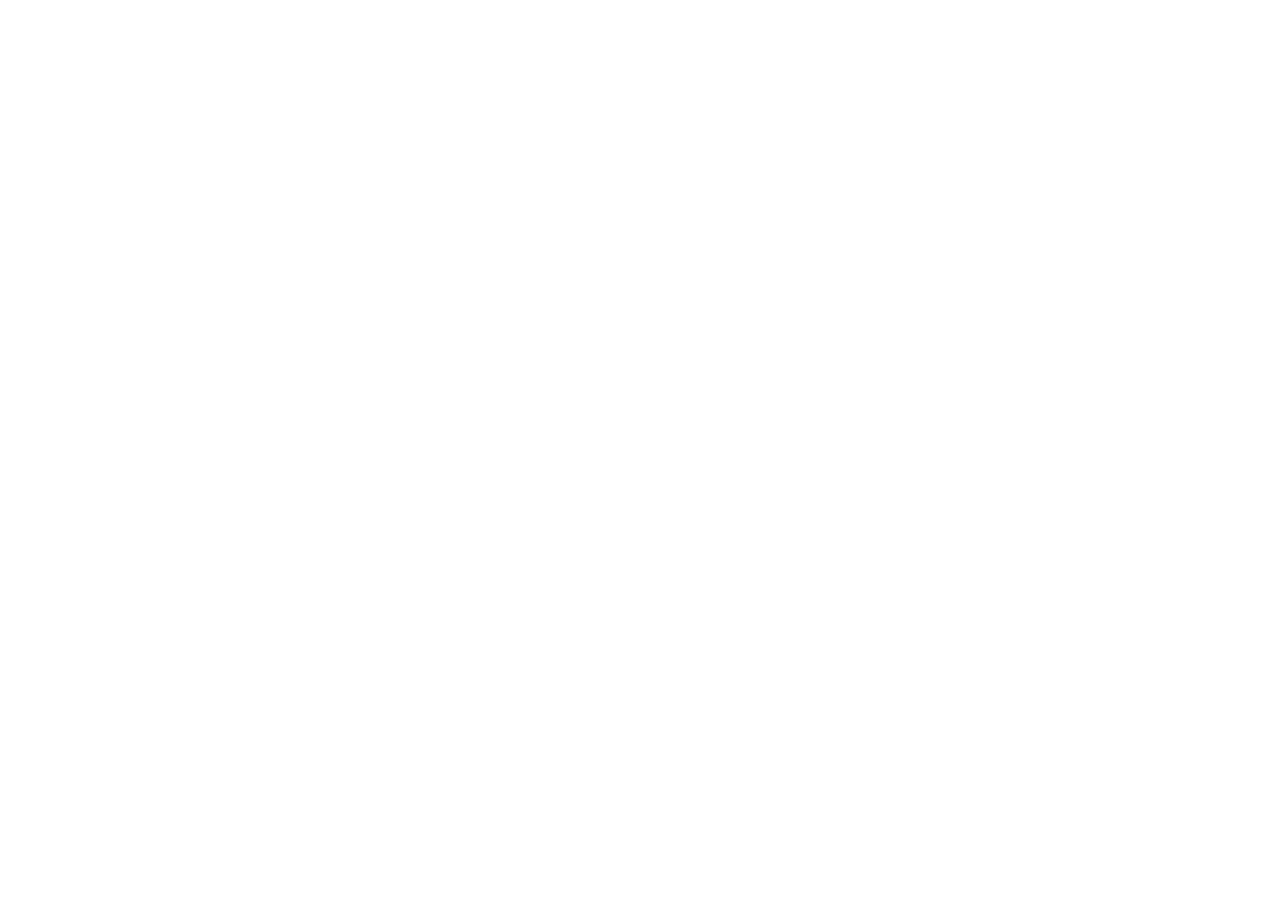
==== test.html @ 59f5498d ".." ====
<!DOCTYPE html>
<html lang="en">
<head>
    <meta charset="UTF-8">
    <title></title>
</head>
<body>

<div id="wininfo" hidden>46465456</div>
<div id="pop"></div>
<script type="text/javascript" src="Plug.js"></script>
<script>
//    P.pop.CreatePop({
//        popId: 'pop',
//        xmlId: 'wininfo',
//        style: {
//            width: 400,
//            height: 400
//        },
//        winbg: true
//    });
    console.log(P);
</script>
</body>
</html>
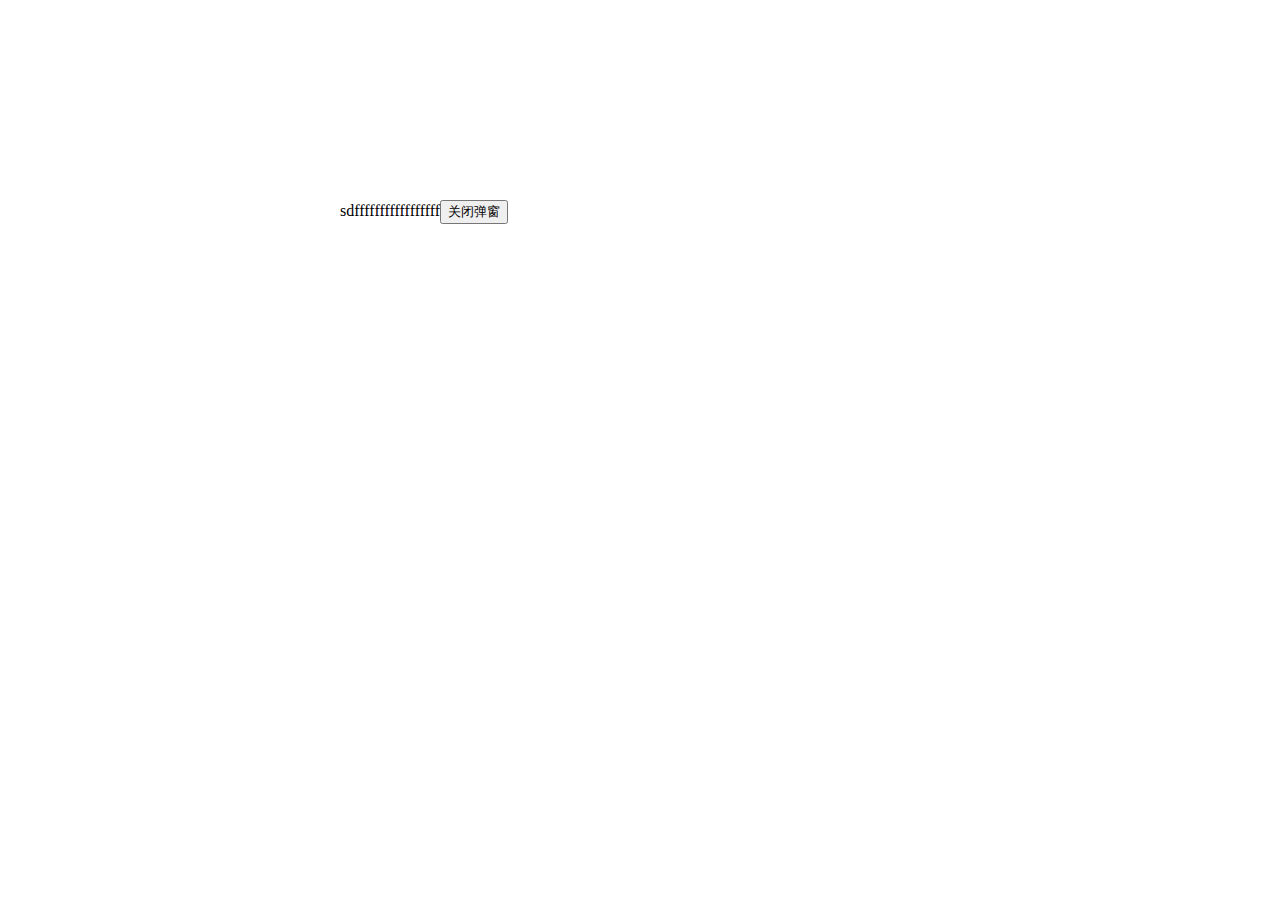
==== commit 7e91ea07: "..." ====
--- a/test.html
+++ b/test.html
@@ -3,22 +3,39 @@
 <head>
     <meta charset="UTF-8">
     <title></title>
+    <link type="text/css" rel="stylesheet" href="plug.css">
 </head>
 <body>
 
 <div id="wininfo" hidden>46465456</div>
-<div id="pop"></div>
+<div id="wininfo1" hidden>sdfffffffffffffffff<button onclick="winHide()">关闭弹窗</button></div>
+<div id="wininfo2" hidden>sddfdf232323232</div>
+<div id="wininfo3" hidden>464654sdfdfdfdf56</div>
+<!--<div id="pop">-->
+    <!--<div id="pop-main">-->
+        <!--<div class="pop-content">-->
+            <!--<i id="closeWin"></i>-->
+        <!--</div>-->
+    <!--</div>-->
+<!--</div>-->
 <script type="text/javascript" src="Plug.js"></script>
 <script>
-//    P.pop.CreatePop({
-//        popId: 'pop',
-//        xmlId: 'wininfo',
-//        style: {
-//            width: 400,
-//            height: 400
-//        },
-//        winbg: true
-//    });
+    P.CreatePop({
+        popId: 'pop',
+        xml: P.$("wininfo1"),
+        style: {
+            width: '600px',
+            height: '500px'
+        },
+        winBg: 'rgba(0, 0, 0, 0.541176)',
+        fullScreen: false, //是否全屏
+        closeWin: true,
+        closeCallback: function(){}  //点叉关闭弹窗的回调;
+    });
+
+    function winHide(){
+        P.pop.hide();
+    }
     console.log(P);
 </script>
 </body>
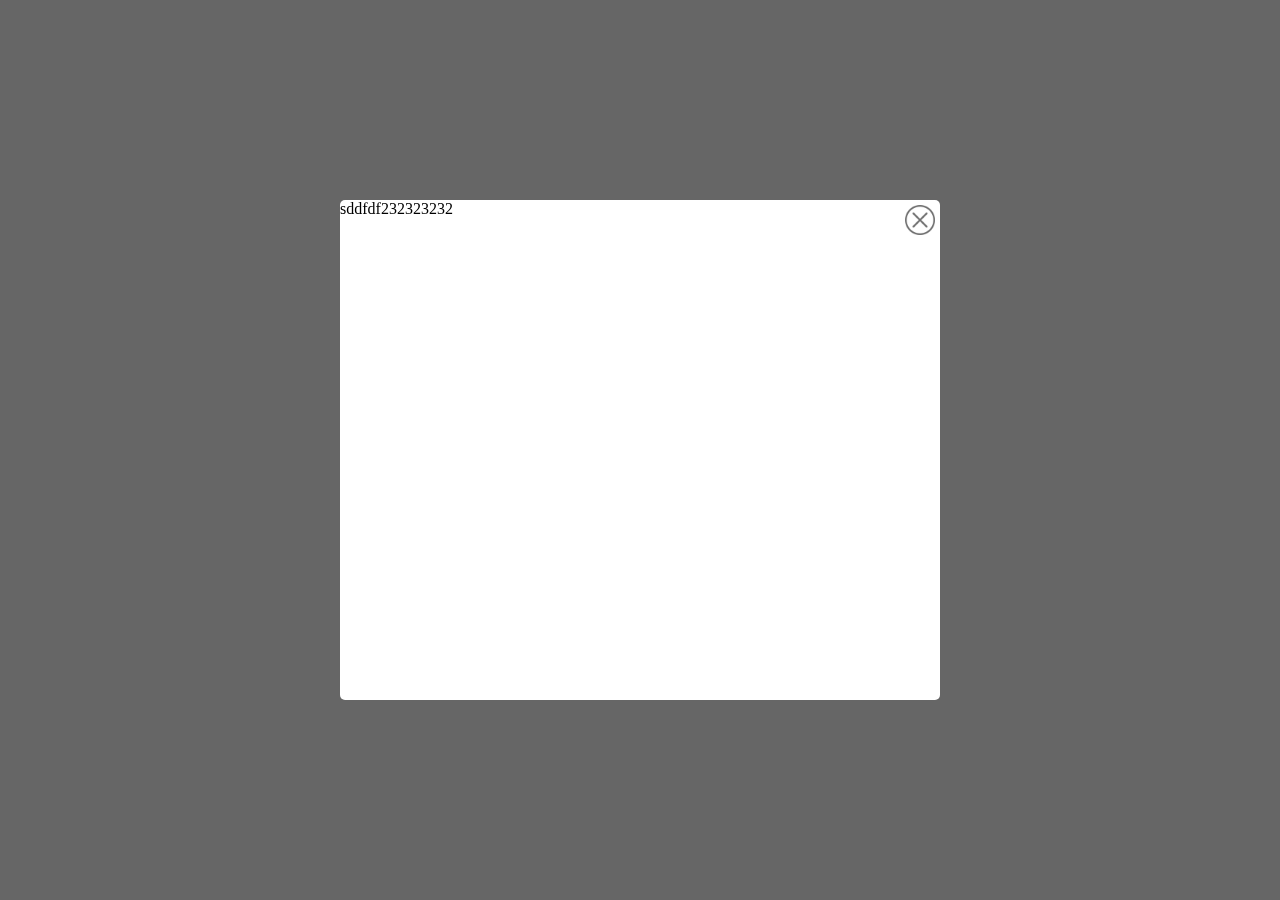
==== commit a1d2e51b: "..." ====
--- a/test.html
+++ b/test.html
@@ -8,7 +8,7 @@
 <body>
 
 <div id="wininfo" hidden>46465456</div>
-<div id="wininfo1" hidden>sdfffffffffffffffff<button onclick="winHide()">关闭弹窗</button></div>
+<div id="wininfo1" hidden>sdfffffffffffffffff<button onclick="P.pop.hide()">关闭弹窗</button></div>
 <div id="wininfo2" hidden>sddfdf232323232</div>
 <div id="wininfo3" hidden>464654sdfdfdfdf56</div>
 <!--<div id="pop">-->
@@ -20,23 +20,19 @@
 <!--</div>-->
 <script type="text/javascript" src="Plug.js"></script>
 <script>
-    P.CreatePop({
-        popId: 'pop',
-        xml: P.$("wininfo1"),
-        style: {
+    P.pop.init({
+        xml: P.$("wininfo2"), //must,弹窗内容指定的容器; 插件要做的事，是把ID=wininfo1的div里面的内容放在弹窗口里面;
+        style: {  //option; 弹窗内容区域大小;默认width=400,height=400;
             width: '600px',
             height: '500px'
         },
-        winBg: 'rgba(0, 0, 0, 0.541176)',
-        fullScreen: false, //是否全屏
-        closeWin: true,
-        closeCallback: function(){}  //点叉关闭弹窗的回调;
+        winBg: 'rgba(0, 0, 0, 0.6)',  //option; 弹窗半透明; 默认为rgba(0, 0, 0, 0.6);
+        fullScreen: false, //option 是否全屏; 默认为false;
+        closeWin: true,  //option ;是否显示右上角的叉,默认为true
+        closeCallback: function(){}  //option,点叉关闭弹窗的回调;
     });
 
-    function winHide(){
-        P.pop.hide();
-    }
-    console.log(P);
+    P.pop.init({xml: P.$("wininfo2")});
 </script>
 </body>
 </html>--- a/plug.css
+++ b/plug.css
@@ -0,0 +1,38 @@
+
+*{
+    margin: 0;
+    padding: 0;
+}
+#pop{
+    position: fixed;
+    width: 100%;
+    height: 100%;
+    z-index: 9999;
+}
+#pop-main{
+    position: absolute;
+    width: 500px;
+    height: 400px;
+    background-color: #fff;
+    -webkit-border-radius: 5px;
+    -moz-border-radius: 5px;
+    -ms-border-radius: 5px;
+    -o-border-radius: 5px;
+    border-radius: 5px;
+}
+#pop-content{
+    padding: 8px;
+    position: relative;
+}
+#closeWin{
+    position: absolute;
+    display: block;
+    width: 30px;
+    height: 30px;
+    right: 5px;
+    top: 5px;
+    font-style: normal;
+    font-size: 50px;
+    background: url("image/iconfont-guanbi.png") no-repeat;
+    background-size: 100%;
+}